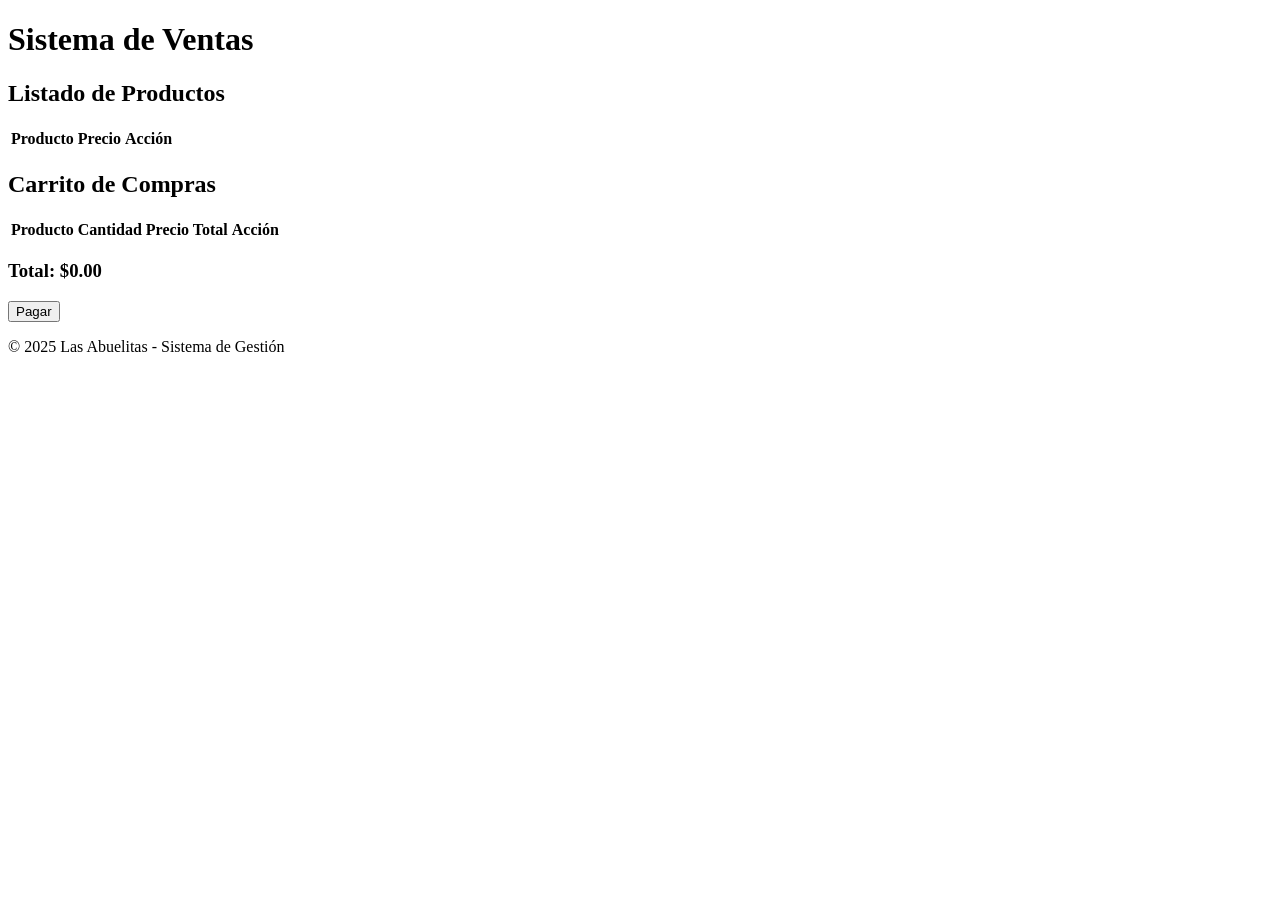
==== ventas.html @ 43a4d149 "Add files via upload" ====
<!DOCTYPE html>
<html lang="es">
<head>
    <meta charset="UTF-8">
    <meta name="viewport" content="width=device-width, initial-scale=1.0">
    <title>Ventas - Carrito de Compras</title>
    <link rel="stylesheet" href="styles/styles.css">
</head>
<body>
    <header>
        <h1>Sistema de Ventas</h1>
    </header>

    <main>
        <!-- Sección del listado de productos -->
        <section id="productos">
            <h2>Listado de Productos</h2>
            <table>
                <thead>
                    <tr>
                        <th>Producto</th>
                        <th>Precio</th>
                        <th>Acción</th>
                    </tr>
                </thead>
                <tbody id="productosList">
                    <!-- Productos cargados dinámicamente -->
                </tbody>
            </table>
        </section>

        <!-- Sección del carrito de compras -->
        <section id="carrito">
            <h2>Carrito de Compras</h2>
            <table>
                <thead>
                    <tr>
                        <th>Producto</th>
                        <th>Cantidad</th>
                        <th>Precio Total</th>
                        <th>Acción</th>
                    </tr>
                </thead>
                <tbody id="carritoList">
                    <!-- Carrito cargado dinámicamente -->
                </tbody>
            </table>
            <h3>Total: $<span id="total">0.00</span></h3>
            <button id="btnPagar" onclick="procesarVenta()">Pagar</button>
        </section>
    </main>

    <footer>
        <p>© 2025 Las Abuelitas - Sistema de Gestión</p>
    </footer>

    <script>
        let productos = [];
        let carrito = [];

        // Cargar productos desde la base de datos
        document.addEventListener("DOMContentLoaded", () => {
            fetch("listar_productos.php")
                .then(response => response.json())
                .then(data => {
                    productos = data;
                    mostrarProductos();
                })
                .catch(error => console.error("Error al cargar productos:", error));
        });

        // Mostrar productos en la tabla
        function mostrarProductos() {
            const productosList = document.getElementById("productosList");
            productosList.innerHTML = ""; // Limpiar el listado antes de llenarlo
            productos.forEach(producto => {
                const row = document.createElement("tr");
                row.innerHTML = `
                    <td>${producto.nombre}</td>
                    <td>$${producto.precio.toFixed(2)}</td>
                    <td><button onclick="agregarAlCarrito(${producto.id_producto})">Subir al Carrito</button></td>
                `;
                productosList.appendChild(row);
            });
        }

        // Agregar productos al carrito
        function agregarAlCarrito(id_producto) {
            const producto = productos.find(p => p.id_producto === id_producto);
            const itemCarrito = carrito.find(item => item.id_producto === id_producto);

            if (itemCarrito) {
                itemCarrito.cantidad++;
                itemCarrito.precio_total += producto.precio;
            } else {
                carrito.push({
                    id_producto: producto.id_producto,
                    nombre: producto.nombre,
                    cantidad: 1,
                    precio_unitario: producto.precio,
                    precio_total: producto.precio
                });
            }

            actualizarCarrito();
        }

        // Actualizar el carrito
        function actualizarCarrito() {
            const carritoList = document.getElementById("carritoList");
            carritoList.innerHTML = "";
            let total = 0;

            carrito.forEach(item => {
                total += item.precio_total;
                const row = document.createElement("tr");
                row.innerHTML = `
                    <td>${item.nombre}</td>
                    <td>${item.cantidad}</td>
                    <td>$${item.precio_total.toFixed(2)}</td>
                    <td><button onclick="eliminarDelCarrito(${item.id_producto})">Eliminar</button></td>
                `;
                carritoList.appendChild(row);
            });

            document.getElementById("total").textContent = total.toFixed(2);
        }

        // Eliminar producto del carrito
        function eliminarDelCarrito(id_producto) {
            carrito = carrito.filter(item => item.id_producto !== id_producto);
            actualizarCarrito();
        }

        // Procesar venta
        function procesarVenta() {
            fetch("procesar_venta.php", {
                method: "POST",
                headers: { "Content-Type": "application/json" },
                body: JSON.stringify(carrito)
            })
                .then(response => response.json())
                .then(data => {
                    if (data.success) {
                        alert("✅ Venta procesada correctamente.");
                        carrito = [];
                        actualizarCarrito();
                    } else {
                        alert("❌ Error al procesar la venta.");
                    }
                })
                .catch(error => console.error("Error al procesar venta:", error));
        }
    </script>
</body>
</html>
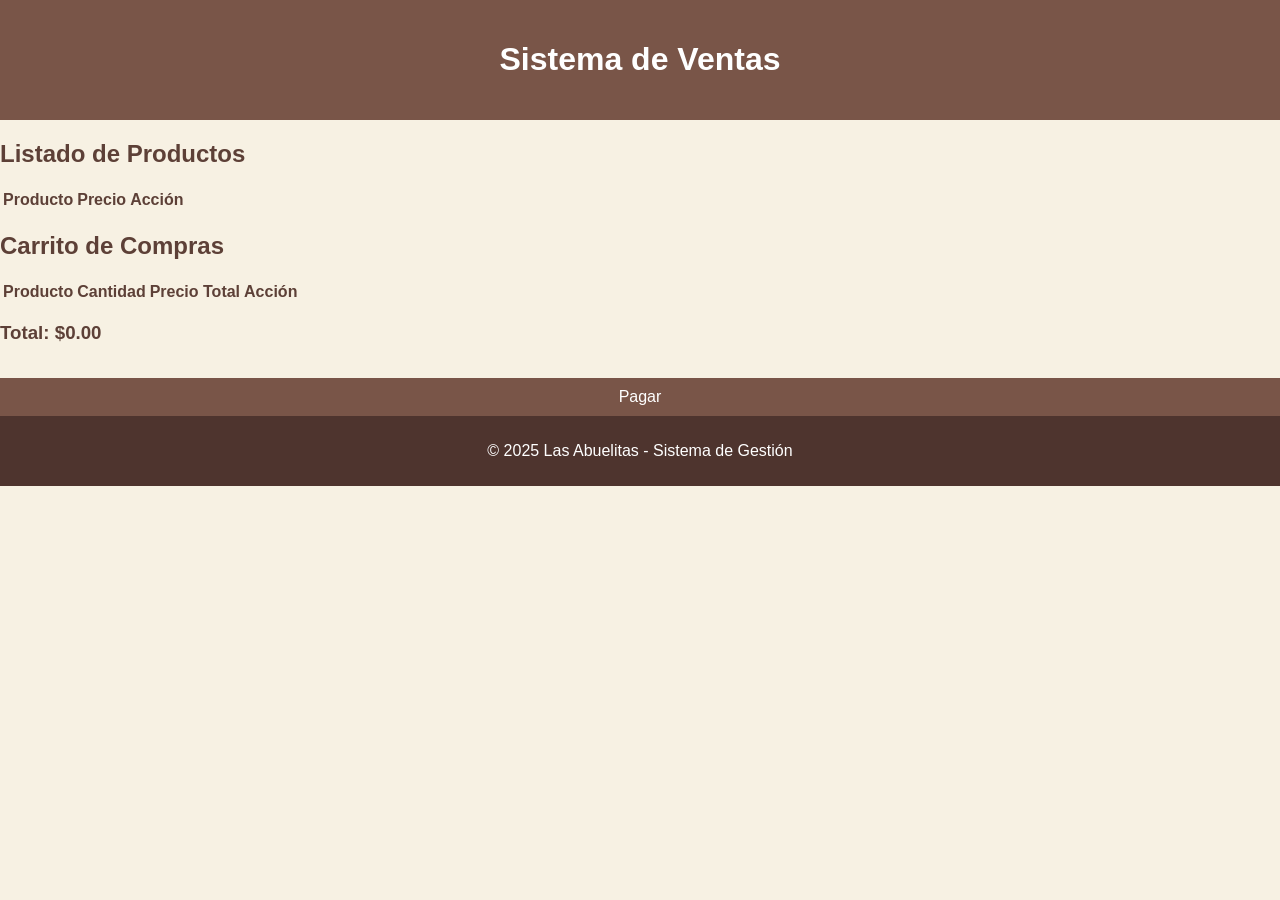
==== commit 2be8d128: "Ajustes de conexión a BD, actualización de archivos a PHP y solución de errores" ====
--- a/ventas.html
+++ b/ventas.html
@@ -72,7 +72,7 @@
         // Mostrar productos en la tabla
         function mostrarProductos() {
             const productosList = document.getElementById("productosList");
-            productosList.innerHTML = ""; // Limpiar el listado antes de llenarlo
+            productosList.innerHTML = ""; // Limpiar la lista
             productos.forEach(producto => {
                 const row = document.createElement("tr");
                 row.innerHTML = `
@@ -101,7 +101,6 @@
                     precio_total: producto.precio
                 });
             }
-
             actualizarCarrito();
         }
 
@@ -139,17 +138,17 @@
                 headers: { "Content-Type": "application/json" },
                 body: JSON.stringify(carrito)
             })
-                .then(response => response.json())
-                .then(data => {
-                    if (data.success) {
-                        alert("✅ Venta procesada correctamente.");
-                        carrito = [];
-                        actualizarCarrito();
-                    } else {
-                        alert("❌ Error al procesar la venta.");
-                    }
-                })
-                .catch(error => console.error("Error al procesar venta:", error));
+            .then(response => response.json())
+            .then(data => {
+                if (data.success) {
+                    alert("✅ Venta procesada correctamente. ID de Venta: " + data.venta_id);
+                    carrito = [];
+                    actualizarCarrito();
+                } else {
+                    alert("❌ Error al procesar la venta: " + data.message);
+                }
+            })
+            .catch(error => console.error("Error al procesar venta:", error));
         }
     </script>
 </body>
--- a/styles/styles.css
+++ b/styles/styles.css
@@ -0,0 +1,343 @@
+/* Estilos generales */
+body {
+    font-family: Arial, sans-serif;
+    margin: 0;
+    padding: 0;
+    background-color: #f7f1e3; /* Beige claro */
+    color: #5d4037; /* Café oscuro */
+}
+
+/* Encabezado */
+header {
+    background-color: #795548; /* Marrón */
+    color: white;
+    padding: 20px;
+    text-align: center;
+}
+
+/* Menú */
+nav ul {
+    list-style: none;
+    padding: 0;
+    display: flex;
+    justify-content: center;
+    background-color: #6d4c41; /* Café medio */
+}
+
+nav ul li {
+    position: relative;
+    padding: 10px 20px;
+}
+
+nav ul li a {
+    color: white;
+    text-decoration: none;
+}
+
+nav ul li:hover {
+    background-color: #4e342e; /* Café más oscuro */
+}
+
+/* Submenú */
+.submenu {
+    display: none;
+    position: absolute;
+    background-color: #6d4c41;
+    list-style: none;
+    left: 0;
+    top: 100%;
+    min-width: 150px;
+}
+
+.dropdown:hover .submenu {
+    display: block;
+}
+
+/* Sección de bienvenida */
+.bienvenida {
+    text-align: center;
+    padding: 40px;
+    background: #d7ccc8; /* Beige cálido */
+    border-radius: 10px;
+    width: 80%;
+    max-width: 600px;
+    margin: 30px auto;
+    box-shadow: 0 4px 10px rgba(0, 0, 0, 0.2);
+}
+
+.bienvenida h2 {
+    color: #4e342e; /* Café más oscuro */
+}
+
+.bienvenida p {
+    font-size: 18px;
+    color: #5d4037;
+}
+
+/* Botón */
+.boton {
+    display: inline-block;
+    background: #795548;
+    color: white;
+    padding: 12px 20px;
+    margin-top: 15px;
+    text-decoration: none;
+    border-radius: 5px;
+    font-weight: bold;
+}
+
+.boton:hover {
+    background: #5d4037;
+}
+
+/* Pie de página */
+footer {
+    background-color: #4e342e;
+    color: white;
+    text-align: center;
+    padding: 10px;
+}
+form {
+    background-color: white;
+    padding: 20px;
+    margin: 20px auto;
+    width: 80%;
+    max-width: 500px;
+    border-radius: 8px;
+    box-shadow: 0px 0px 10px #aaa;
+}
+
+form label {
+    display: block;
+    font-weight: bold;
+    margin-top: 10px;
+}
+
+form input, form select {
+    width: 100%;
+    padding: 10px;
+    margin-top: 5px;
+    border: 1px solid #ccc;
+    border-radius: 5px;
+}
+
+#vistaPrevia {
+    width: 120px;
+    height: 120px;
+    border: 2px solid #6d4c41;
+    border-radius: 5px;
+    display: block;
+    margin-top: 10px;
+}
+
+button {
+    background-color: #795548;
+    color: white;
+    padding: 10px;
+    margin-top: 15px;
+    width: 100%;
+    border: none;
+    cursor: pointer;
+    font-size: 16px;
+}
+
+button:hover {
+    background-color: #5d4037;
+}
+#vistaPrevia {
+    width: 120px;
+    height: 120px;
+    border: 2px solid #6d4c41;
+    border-radius: 5px;
+    display: block;
+    margin-top: 10px;
+}
+
+.notificacion {
+    display: none;
+    background-color: #00796b;
+    color: white;
+    text-align: center;
+    padding: 10px;
+    margin-top: 15px;
+    border-radius: 5px;
+}
+.grid {
+    display: grid;
+    grid-template-columns: repeat(auto-fit, minmax(250px, 1fr));
+    gap: 20px;
+    padding: 20px;
+}
+
+.card {
+    background-color: white;
+    padding: 15px;
+    text-align: center;
+    border-radius: 8px;
+    box-shadow: 0px 0px 8px #aaa;
+}
+
+.card img {
+    width: 120px;
+    height: 120px;
+    border-radius: 5px;
+    margin-bottom: 10px;
+}
+
+.acciones {
+    display: flex;
+    justify-content: space-between;
+    margin-top: 10px;
+}
+
+.boton {
+    padding: 8px 12px;
+    text-decoration: none;
+    font-weight: bold;
+    border-radius: 5px;
+}
+
+.editar {
+    background-color: #FFC107;
+    color: black;
+}
+
+.agregar {
+    background-color: #4CAF50;
+    color: white;
+}
+
+.grid {
+    display: grid;
+    grid-template-columns: repeat(auto-fit, minmax(250px, 1fr));
+    gap: 20px;
+    padding: 20px;
+}
+
+.card {
+    background-color: white;
+    padding: 15px;
+    text-align: center;
+    border-radius: 8px;
+    box-shadow: 0px 0px 8px #aaa;
+}
+
+.card img {
+    width: 120px;
+    height: 120px;
+    border-radius: 5px;
+    margin-bottom: 10px;
+}
+
+.acciones {
+    display: flex;
+    justify-content: space-between;
+    margin-top: 10px;
+}
+
+.boton {
+    padding: 8px 12px;
+    text-decoration: none;
+    font-weight: bold;
+    border-radius: 5px;
+}
+
+.editar {
+    background-color: #FFC107;
+    color: black;
+}
+
+.ajustar {
+    background-color: #4CAF50;
+    color: white;
+}
+.shopping-container {
+  display: flex;
+  flex-direction: row;
+  gap: 20px;
+  padding: 20px;
+}
+
+.left-column, .right-column {
+  width: 50%;
+}
+
+.grid {
+  display: grid;
+  grid-template-columns: repeat(auto-fit, minmax(200px, 1fr));
+  gap: 10px;
+  padding: 10px;
+}
+
+.card {
+  padding: 10px;
+  text-align: center;
+  border-radius: 8px;
+  box-shadow: 0px 0px 8px #aaa;
+}
+
+.cart-item {
+  display: flex;
+  align-items: center;
+  justify-content: space-between;
+  border-bottom: 1px solid #ccc;
+  padding: 5px 0;
+}
+
+.cart-item img {
+  width: 50px;
+  height: 50px;
+  border-radius: 5px;
+  margin-right: 10px;
+  object-fit: cover;
+}
+
+.cart-item button {
+  background: #d32f2f;
+  color: white;
+  padding: 3px 6px;
+  border: none;
+  cursor: pointer;
+  border-radius: 5px;
+}
+
+.cart-total {
+  text-align: right;
+  font-size: 16px;
+  font-weight: bold;
+  margin-top: 10px;
+}
+
+.notificacion {
+  display: none;
+  background-color: #00796b;
+  color: white;
+  text-align: center;
+  padding: 10px;
+  margin-top: 15px;
+  border-radius: 5px;
+}
+.editar {
+    background-color: #FFC107;
+    color: black;
+}
+
+.ajustar {
+    background-color: #4CAF50;
+    color: white;
+}
+.login-container {
+    display: flex;
+    align-items: center;
+    justify-content: center;
+    gap: 20px;
+    max-width: 600px;
+    margin: auto;
+}
+
+.login-image {
+    width: 150px;
+    height: 150px;
+    border-radius: 8px;
+    object-fit: cover;
+}
